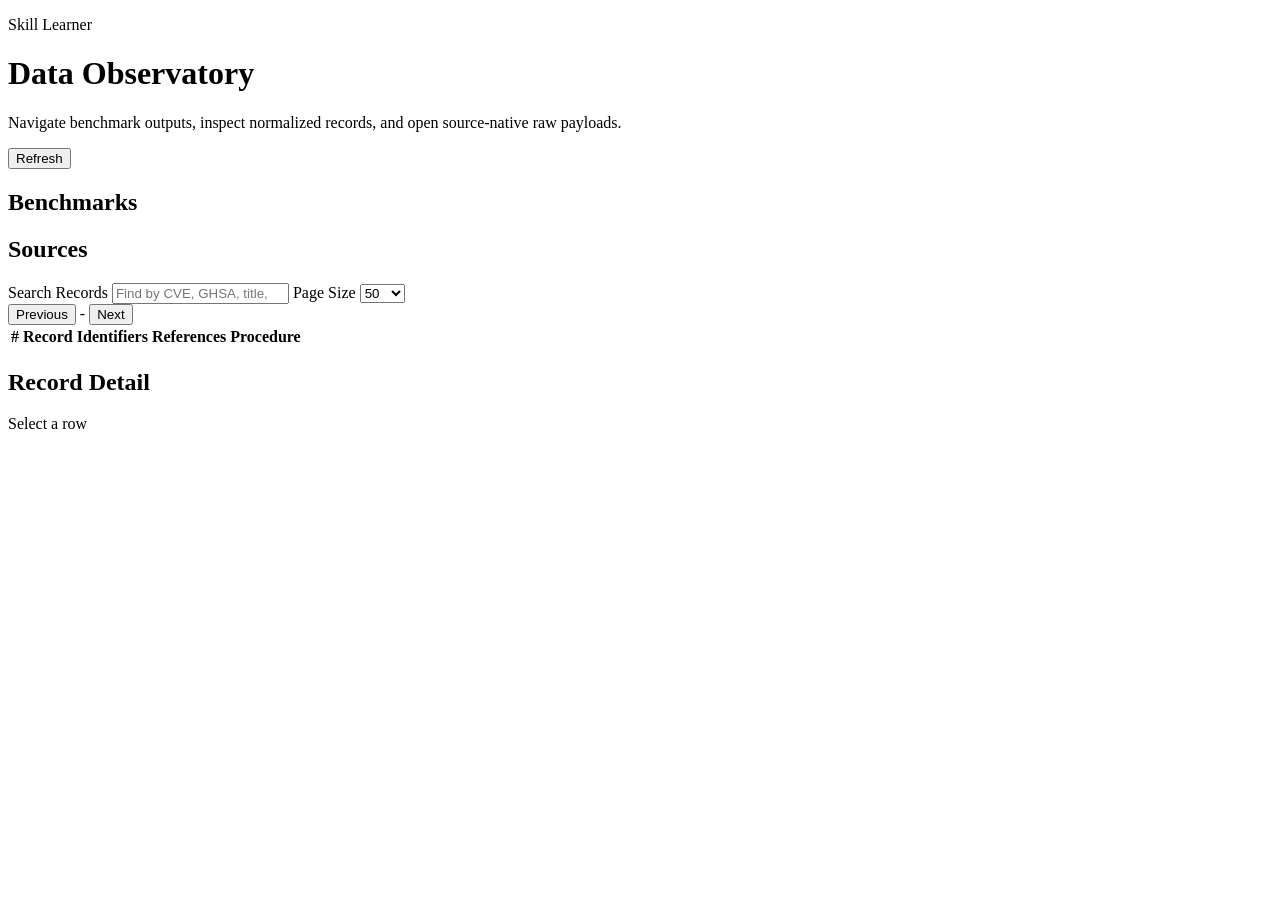
==== frontend/static/index.html @ aaf3f3b6 "feat(frontend): add a basic web server for dataset viewing" ====
<!doctype html>
<html lang="en">
  <head>
    <meta charset="UTF-8" />
    <meta name="viewport" content="width=device-width, initial-scale=1.0" />
    <title>Skill Learner Data Observatory</title>
    <link rel="preconnect" href="https://fonts.googleapis.com" />
    <link rel="preconnect" href="https://fonts.gstatic.com" crossorigin />
    <link
      href="https://fonts.googleapis.com/css2?family=Space+Grotesk:wght@400;500;600;700&family=IBM+Plex+Mono:wght@400;500&display=swap"
      rel="stylesheet"
    />
    <link rel="stylesheet" href="/static/styles.css" />
  </head>
  <body>
    <div class="atmosphere" aria-hidden="true"></div>

    <header class="topbar">
      <div>
        <p class="kicker">Skill Learner</p>
        <h1>Data Observatory</h1>
        <p class="subtitle">
          Navigate benchmark outputs, inspect normalized records, and open source-native raw payloads.
        </p>
      </div>
      <div class="topbar-actions">
        <button id="refreshButton" class="btn btn-solid" type="button">Refresh</button>
      </div>
    </header>

    <main class="shell">
      <aside class="panel sidebar-panel">
        <section class="stack-block">
          <div class="section-head">
            <h2>Benchmarks</h2>
            <span id="benchmarkCount" class="mono tiny"></span>
          </div>
          <div id="benchmarkList" class="list"></div>
        </section>

        <section class="stack-block">
          <div class="section-head">
            <h2>Sources</h2>
            <span id="sourceCount" class="mono tiny"></span>
          </div>
          <div id="sourceList" class="list"></div>
        </section>
      </aside>

      <section class="main-column">
        <section id="overviewPanel" class="panel overview-panel"></section>

        <section class="panel controls-panel">
          <div class="controls-grid">
            <label class="control">
              <span>Search Records</span>
              <input
                id="searchInput"
                type="search"
                placeholder="Find by CVE, GHSA, title, description, or raw content"
                autocomplete="off"
              />
            </label>

            <label class="control small-control">
              <span>Page Size</span>
              <select id="pageSizeSelect">
                <option value="20">20</option>
                <option value="50" selected>50</option>
                <option value="100">100</option>
              </select>
            </label>

            <div class="pager" role="group" aria-label="Pagination">
              <button id="prevPageButton" class="btn" type="button">Previous</button>
              <span id="pageLabel" class="mono tiny">-</span>
              <button id="nextPageButton" class="btn" type="button">Next</button>
            </div>
          </div>
        </section>

        <section class="panel table-panel">
          <div class="table-wrap">
            <table>
              <thead>
                <tr>
                  <th>#</th>
                  <th>Record</th>
                  <th>Identifiers</th>
                  <th>References</th>
                  <th>Procedure</th>
                </tr>
              </thead>
              <tbody id="recordsBody"></tbody>
            </table>
          </div>
        </section>
      </section>

      <aside class="panel detail-panel">
        <div class="section-head sticky-head">
          <h2>Record Detail</h2>
          <span id="detailHint" class="mono tiny">Select a row</span>
        </div>
        <div id="detailBody" class="detail-body"></div>
      </aside>
    </main>

    <template id="emptyStateTemplate">
      <div class="empty-state">
        <h3>No records to display</h3>
        <p>Try a different source, reduce filters, or wait for source output to arrive.</p>
      </div>
    </template>

    <script src="/static/app.js" defer></script>
  </body>
</html>
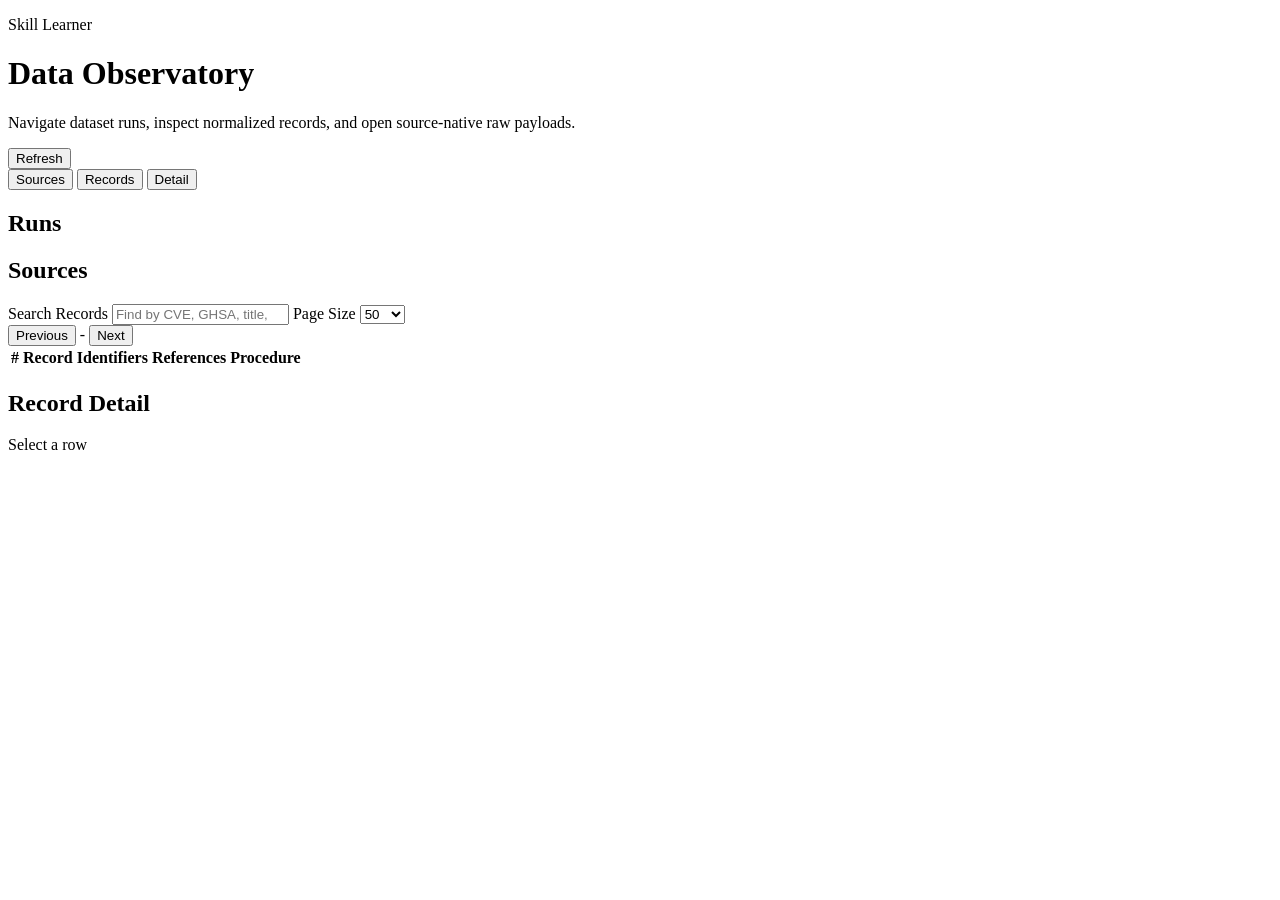
==== commit a2707c93: "fix(ui): stabilize observatory responsive layout Prevent overflow in panels, chips, and detail secti" ====
--- a/frontend/static/index.html
+++ b/frontend/static/index.html
@@ -20,7 +20,7 @@
         <p class="kicker">Skill Learner</p>
         <h1>Data Observatory</h1>
         <p class="subtitle">
-          Navigate benchmark outputs, inspect normalized records, and open source-native raw payloads.
+          Navigate dataset runs, inspect normalized records, and open source-native raw payloads.
         </p>
       </div>
       <div class="topbar-actions">
@@ -28,14 +28,24 @@
       </div>
     </header>
 
-    <main class="shell">
-      <aside class="panel sidebar-panel">
+    <main class="shell" id="shell">
+      <nav class="mobile-tabs" aria-label="Mobile panels">
+        <button id="tabSidebar" class="mobile-tab active" type="button" data-pane-target="sidebar">
+          Sources
+        </button>
+        <button id="tabMain" class="mobile-tab" type="button" data-pane-target="main">Records</button>
+        <button id="tabDetail" class="mobile-tab" type="button" data-pane-target="detail">
+          Detail
+        </button>
+      </nav>
+
+      <aside class="panel sidebar-panel pane active" data-pane="sidebar">
         <section class="stack-block">
           <div class="section-head">
-            <h2>Benchmarks</h2>
-            <span id="benchmarkCount" class="mono tiny"></span>
+            <h2>Runs</h2>
+            <span id="runCount" class="mono tiny"></span>
           </div>
-          <div id="benchmarkList" class="list"></div>
+          <div id="runList" class="list"></div>
         </section>
 
         <section class="stack-block">
@@ -47,7 +57,9 @@
         </section>
       </aside>
 
-      <section class="main-column">
+      <div class="pane-resizer" id="resizerLeft" role="separator" aria-label="Resize source panel"></div>
+
+      <section class="main-column pane" data-pane="main">
         <section id="overviewPanel" class="panel overview-panel"></section>
 
         <section class="panel controls-panel">
@@ -97,7 +109,9 @@
         </section>
       </section>
 
-      <aside class="panel detail-panel">
+      <div class="pane-resizer" id="resizerRight" role="separator" aria-label="Resize detail panel"></div>
+
+      <aside class="panel detail-panel pane" data-pane="detail">
         <div class="section-head sticky-head">
           <h2>Record Detail</h2>
           <span id="detailHint" class="mono tiny">Select a row</span>
